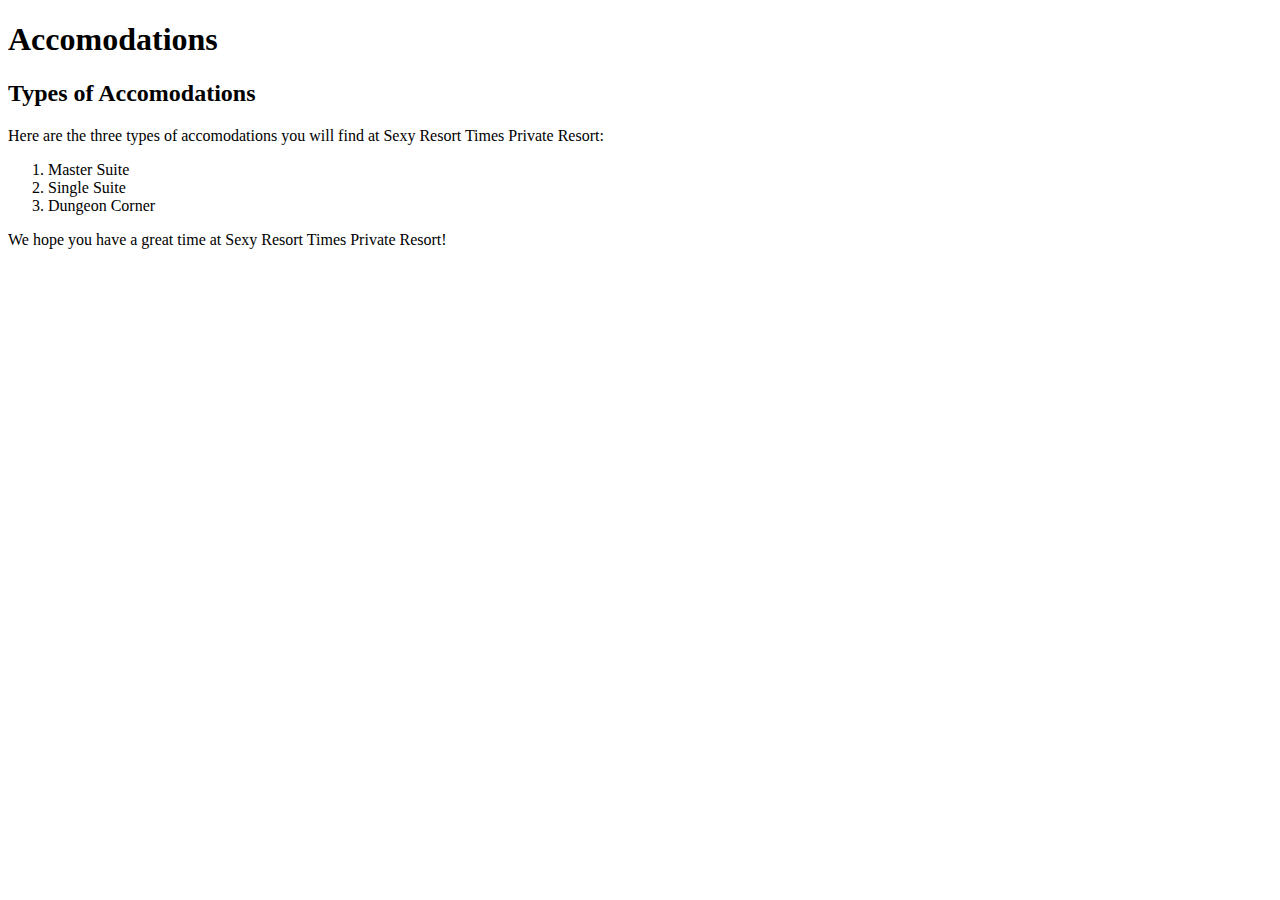
==== accomodations.html @ 64c88f35 "Add new pages to Resort Site and apply styles" ====
<!DOCTYPE html>
<html>
	<head>
		<title>Accomodations | Sexy Resort Times</title>
	</head>
	<body>
		<h1>Accomodations</h1>
		<h2>Types of Accomodations</h2>
		<p>Here are the three types of accomodations you will find at Sexy Resort Times Private Resort:</p>
		<ol>
			<li>Master Suite</li>
			<li>Single Suite</li>
			<li>Dungeon Corner</li>
		</ol>
		<p>We hope you have a great time at Sexy Resort Times Private Resort!</p>
	</body>
</html>
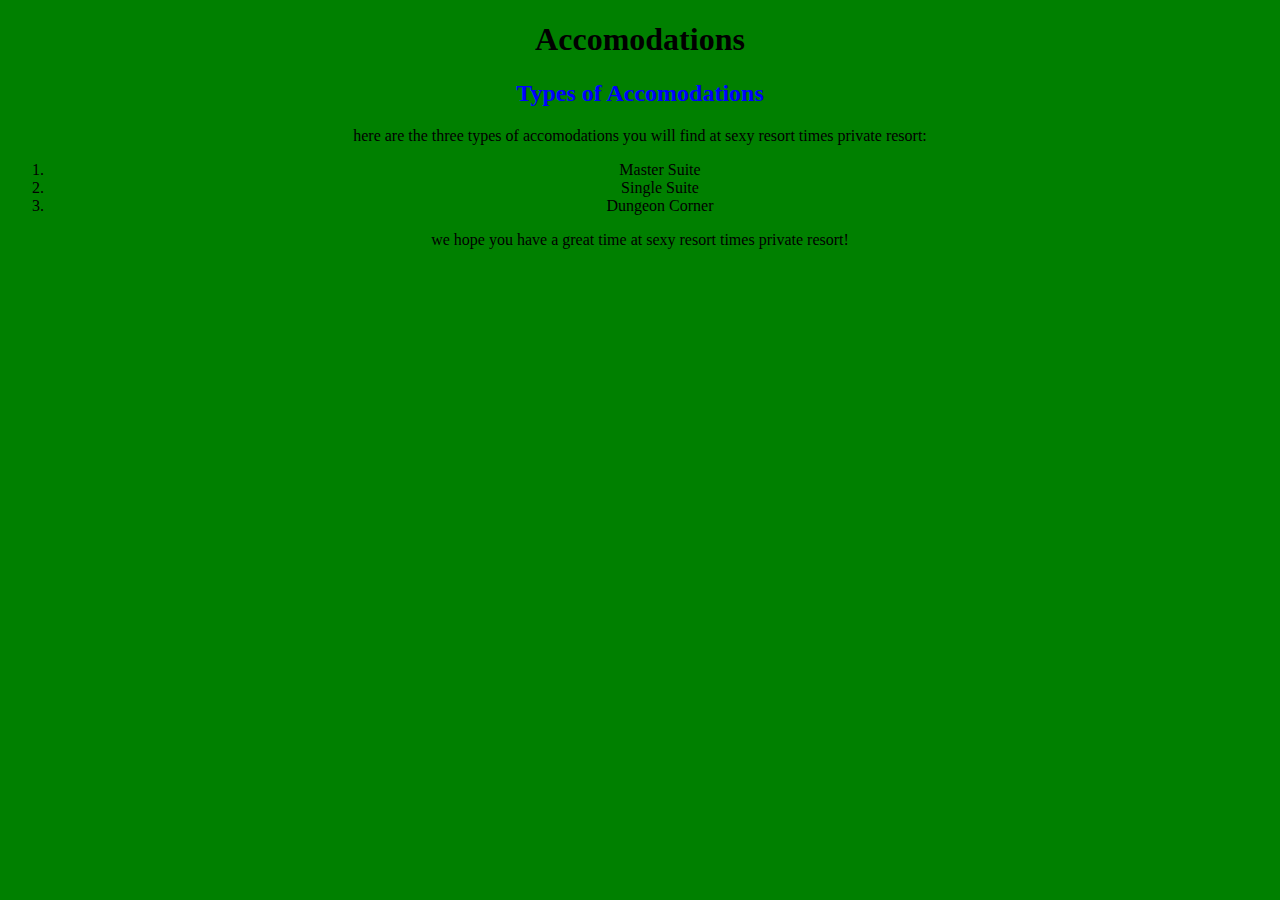
==== commit 3c85b55f: "Add styles to all other pages on style_2 branch" ====
--- a/accomodations.html
+++ b/accomodations.html
@@ -1,6 +1,7 @@
 <!DOCTYPE html>
 <html>
 	<head>
+		<link href="css/styles.css" rel="stylesheet" type="text/css">
 		<title>Accomodations | Sexy Resort Times</title>
 	</head>
 	<body>
--- a/css/styles.css
+++ b/css/styles.css
@@ -0,0 +1,23 @@
+body {
+	text-align: center;
+	background-color: green;
+	color: black;
+}
+
+h1 {
+	size: 28px;
+}
+
+h2 {
+	color: blue;
+	size: 16px;
+}
+
+a {
+	color: white;
+	font-style: bold;
+}
+
+p {
+	text-transform: lowercase;
+}
